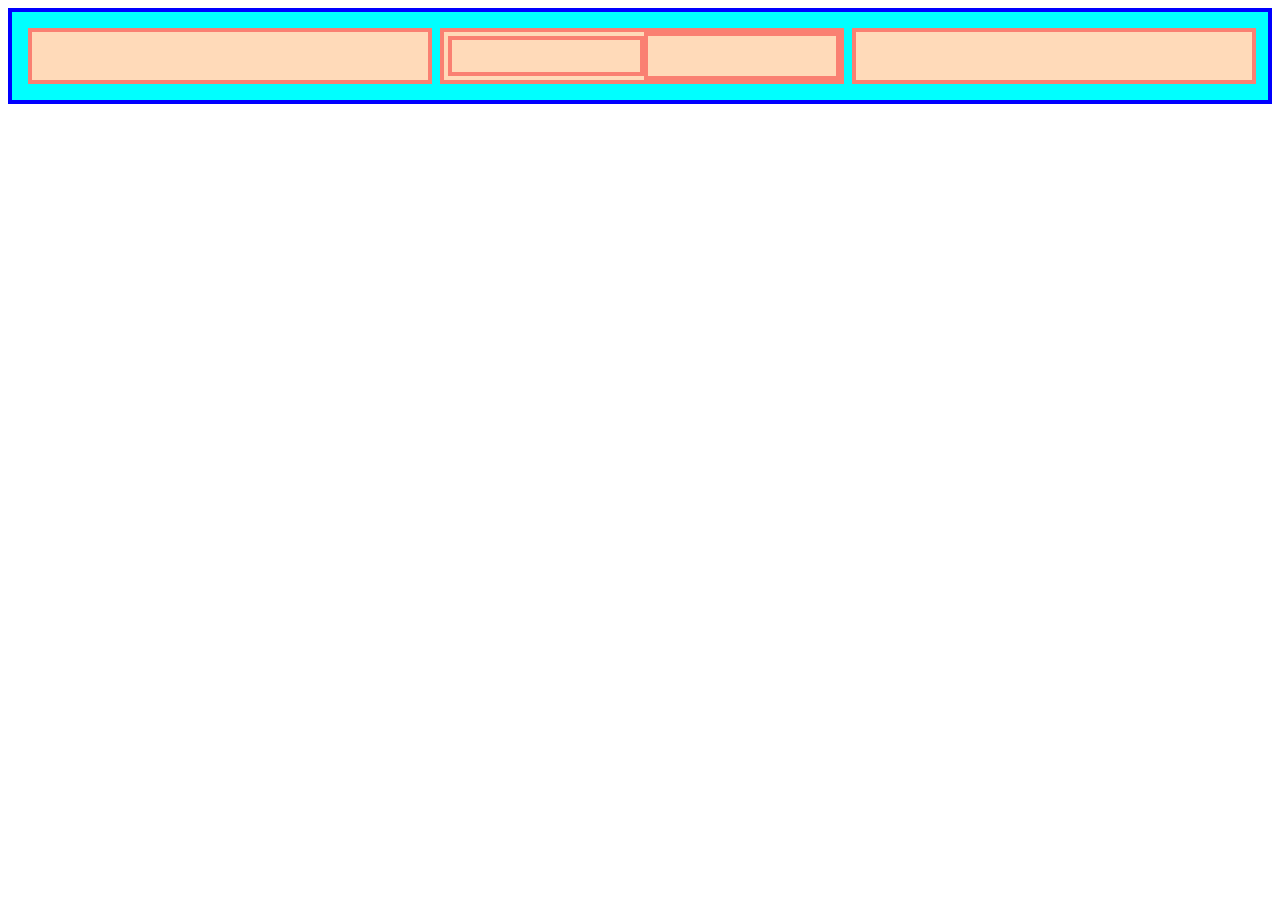
==== images/image2.html @ 95dc1390 "feat: update" ====
<!DOCTYPE html>
<html lang="en">
<head>
    <meta charset="UTF-8">
    <meta name="viewport" content="width=device-width, initial-scale=1.0">
    <link rel="stylesheet" href="../styles.css">
    <title>Introduction to flexbox</title>
</head>
<body>
    <div class="container">
        <div class="item"></div>
        <div class="item">
            <div id="child1" class="item-child"></div>
            <div class="item-child"></div>
        </div>
        <div id="child1" class="item"></div>
    </div>
</body>
</html>
---- styles.css ----
/* Index*/

h1 {
    text-align: center;
}

ul {
    font-size: 20px;
    text-decoration: none;
    padding-bottom: 10px;
    padding-left: 450px;
}

/* image 1*/
.container {
    background-color: aqua;
    padding: 12px;
    border: 4px solid blue;
    display: flex;
}

.item {
    background-color: peachpuff;
    border: 4px solid salmon;
    height: 48px;
    flex: 1;
    margin: 4px;
    display: flex;
}

/* image 2*/

.item-child {
    background-color: peachpuff;
    border: 4px solid salmon;
    flex: 1;
}

#child1 {
    margin: 4px 0px 4px 4px;    
}

#child2 {
    margin: 4px 4px 4px 0px;    
}


/* image 3*/
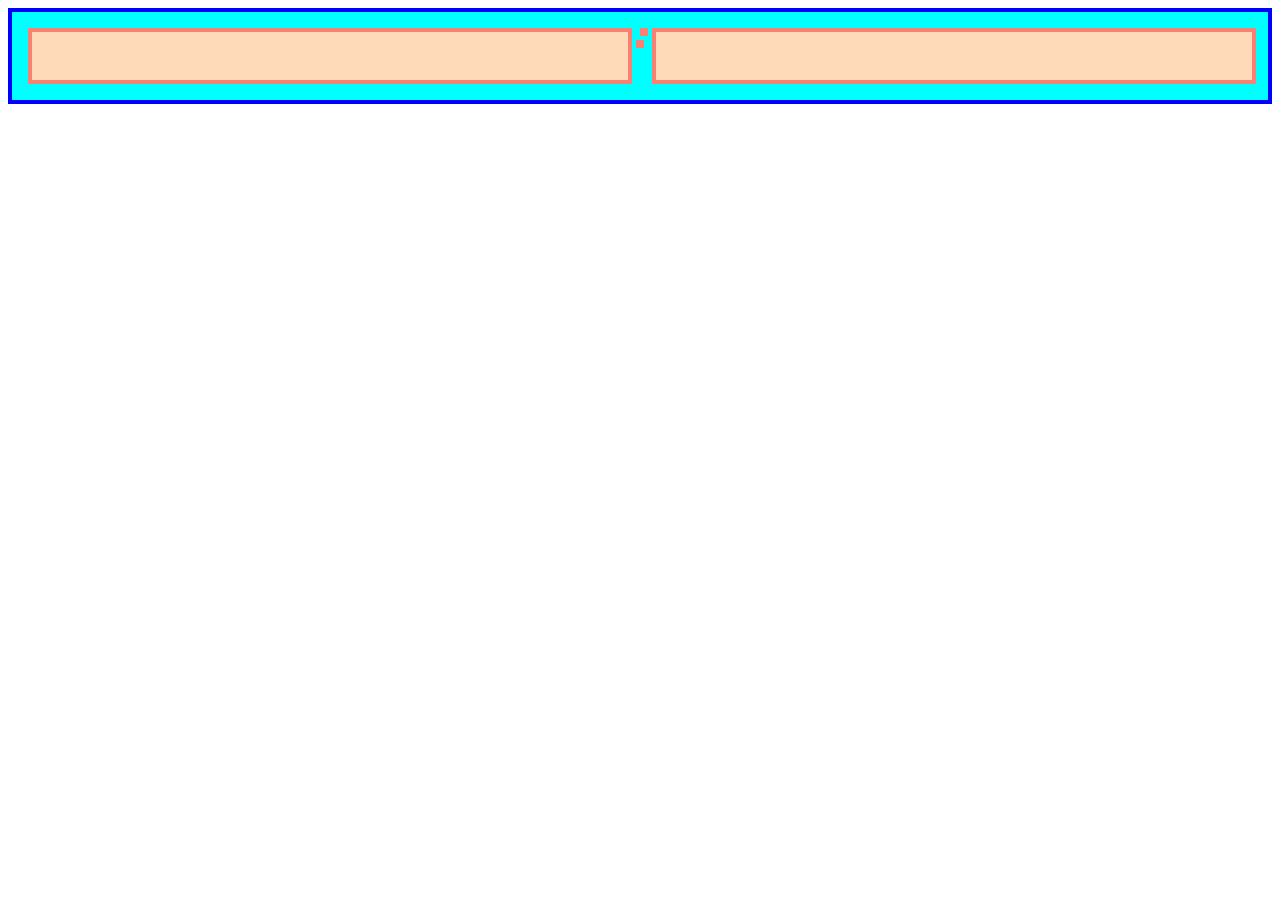
==== commit 91ba34eb: "Feat: task finished" ====
--- a/images/image2.html
+++ b/images/image2.html
@@ -9,9 +9,9 @@
 <body>
     <div class="container">
         <div class="item"></div>
-        <div class="item">
+        <div class="item1">
             <div id="child1" class="item-child"></div>
-            <div class="item-child"></div>
+            <div id="child2" class="item-child"></div>
         </div>
         <div id="child1" class="item"></div>
     </div>
--- a/styles.css
+++ b/styles.css
@@ -47,4 +47,78 @@
 
 /* image 3*/
 
+#image3 {
+    background-color: rgb(198, 255, 160);
+}
 
+.item-child3 {
+    background-color: rgba(255, 155, 155, 0.795);
+    border: 4px solid rgb(253, 30, 6);
+    flex: 1;
+}
+
+.container3-1 {
+    background-color: rgba(123, 185, 255, 0.801);
+    padding: 12px;
+    border: 4px solid blue;
+    display: flex;
+}
+
+.container3-2 {
+    display: flex;
+    padding: 12px 0px;
+    margin: 0;
+}
+
+.sub-container2 {
+    width: 50vw;
+    margin: 4px 0px 4px 4px;
+}
+
+.item3-2 {
+    background-color: rgba(255, 155, 155, 0.795);
+    border: 4px solid rgb(175, 20, 3);
+    height: 48px;
+    flex: 1;
+    display: flex;
+}
+
+#big-box {
+    height: inherit;
+    margin: 4px 4px 4px 0px;
+}
+
+#minimun-box {
+    margin-bottom: 6px;
+}
+
+#minimun-box2 {
+    margin-top: 6px;
+}
+
+
+#child {
+    margin: 4px 4px 4px 4px;    
+}
+
+.container3-3 {
+    background-color: rgba(123, 185, 255, 0.801);
+    padding: 12px;
+    border: 4px solid blue;
+    display: flex;
+}
+
+.container-invisible {
+    height: inherit;
+    flex: 1;
+    display: flex;
+}
+
+.item3-1 {
+    background-color: rgba(231, 236, 253, 0.575);
+    border: 4px solid rgb(115, 115, 255);
+    height: 48px;
+    flex: 1;
+    margin: 4px;
+    display: flex;
+}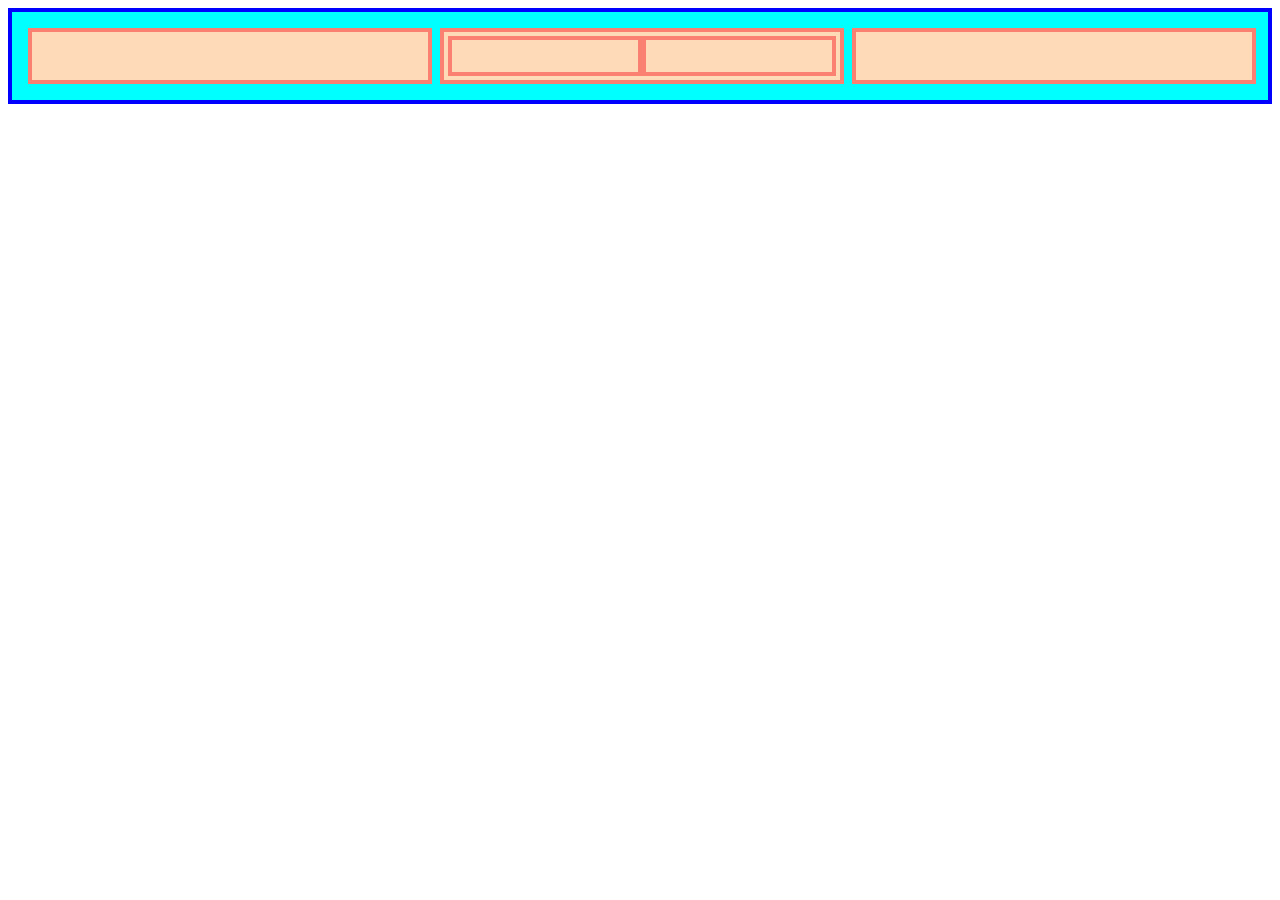
==== commit 405e58af: "feat:update" ====
--- a/images/image2.html
+++ b/images/image2.html
@@ -9,7 +9,7 @@
 <body>
     <div class="container">
         <div class="item"></div>
-        <div class="item1">
+        <div class="item">
             <div id="child1" class="item-child"></div>
             <div id="child2" class="item-child"></div>
         </div>
--- a/styles.css
+++ b/styles.css
@@ -49,6 +49,8 @@
 
 #image3 {
     background-color: rgb(198, 255, 160);
+    border: 5px solid black;
+    height: 100%;
 }
 
 .item-child3 {
@@ -59,14 +61,14 @@
 
 .container3-1 {
     background-color: rgba(123, 185, 255, 0.801);
-    padding: 12px;
+    padding: 30px;
     border: 4px solid blue;
     display: flex;
 }
 
 .container3-2 {
     display: flex;
-    padding: 12px 0px;
+    padding: 30px 0px;
     margin: 0;
 }
 
@@ -103,7 +105,7 @@
 
 .container3-3 {
     background-color: rgba(123, 185, 255, 0.801);
-    padding: 12px;
+    padding: 30px;
     border: 4px solid blue;
     display: flex;
 }
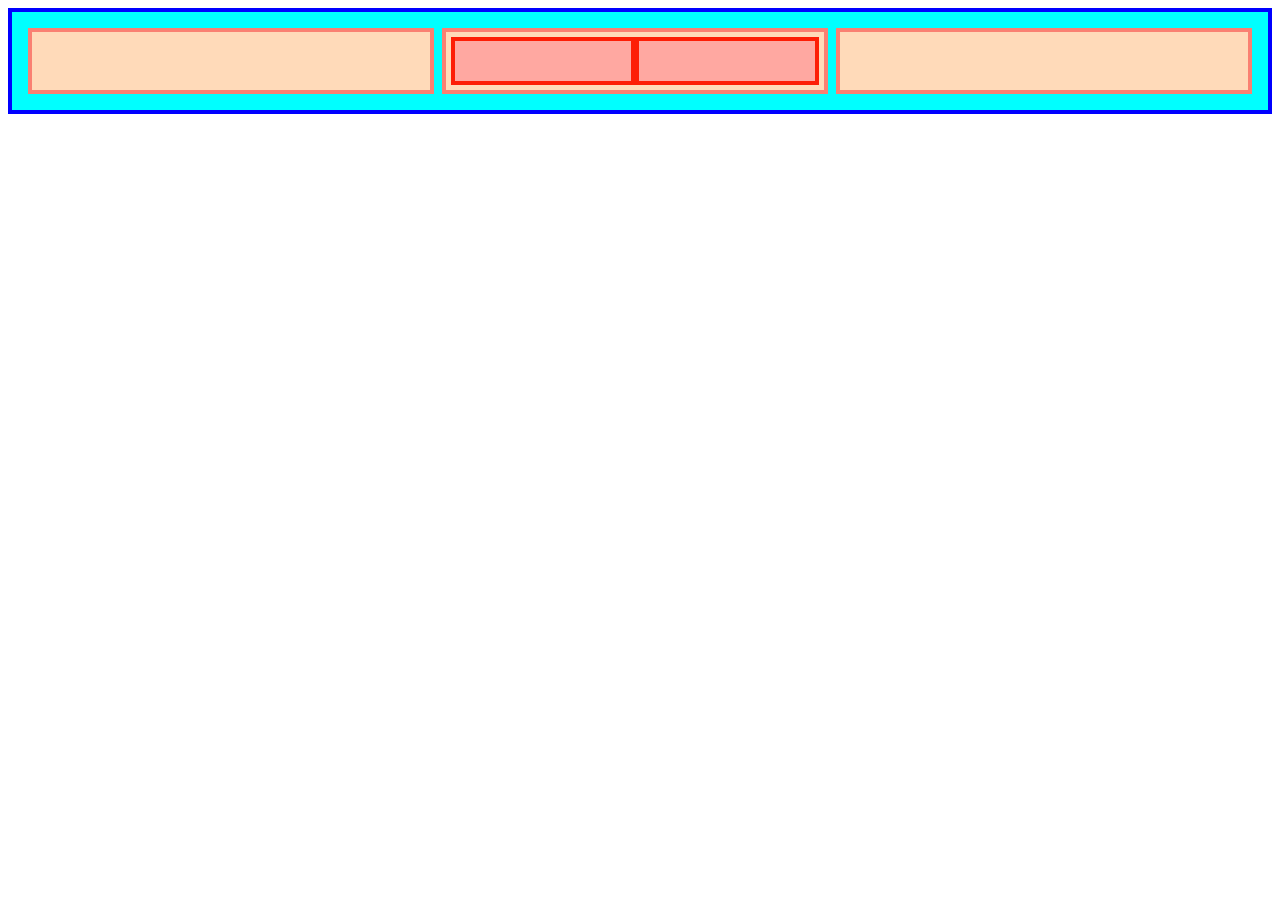
==== commit bd1a8f78: "feat:update" ====
--- a/images/image2.html
+++ b/images/image2.html
@@ -9,9 +9,9 @@
 <body>
     <div class="container">
         <div class="item"></div>
-        <div class="item">
-            <div id="child1" class="item-child"></div>
-            <div id="child2" class="item-child"></div>
+        <div class="item-short">
+            <div id="child1" class="item-child3"></div>
+            <div id="child2" class="item-child3"></div>
         </div>
         <div id="child1" class="item"></div>
     </div>
--- a/styles.css
+++ b/styles.css
@@ -22,9 +22,9 @@
 .item {
     background-color: peachpuff;
     border: 4px solid salmon;
-    height: 48px;
     flex: 1;
     margin: 4px;
+    padding: 15px;
     display: flex;
 }
 
@@ -36,32 +36,46 @@
     flex: 1;
 }
 
+.item-short {
+    background-color: peachpuff;
+    border: 4px solid salmon;
+    flex: 1;
+    margin: 4px;
+    padding: 5px;
+    display: flex;
+}
+
 #child1 {
-    margin: 4px 0px 4px 4px;    
+    padding: 20px;
 }
 
 #child2 {
-    margin: 4px 4px 4px 0px;    
+    padding: 20px;
+
 }
 
 
 /* image 3*/
 
-#image3 {
+.container3-main {
     background-color: rgb(198, 255, 160);
-    border: 5px solid black;
+    border: 5px solid green;
     height: 100%;
+    margin: 0;
+    padding: 20px 10px;
 }
 
 .item-child3 {
     background-color: rgba(255, 155, 155, 0.795);
     border: 4px solid rgb(253, 30, 6);
+    
     flex: 1;
 }
 
 .container3-1 {
+    margin-top: 10px;
     background-color: rgba(123, 185, 255, 0.801);
-    padding: 30px;
+    padding: 20px;
     border: 4px solid blue;
     display: flex;
 }
@@ -69,7 +83,6 @@
 .container3-2 {
     display: flex;
     padding: 30px 0px;
-    margin: 0;
 }
 
 .sub-container2 {
@@ -81,6 +94,7 @@
     background-color: rgba(255, 155, 155, 0.795);
     border: 4px solid rgb(175, 20, 3);
     height: 48px;
+    padding: 20px;
     flex: 1;
     display: flex;
 }
@@ -105,7 +119,7 @@
 
 .container3-3 {
     background-color: rgba(123, 185, 255, 0.801);
-    padding: 30px;
+    padding: 15px;
     border: 4px solid blue;
     display: flex;
 }
@@ -121,6 +135,7 @@
     border: 4px solid rgb(115, 115, 255);
     height: 48px;
     flex: 1;
+    padding: 15px 0px;
     margin: 4px;
     display: flex;
 }